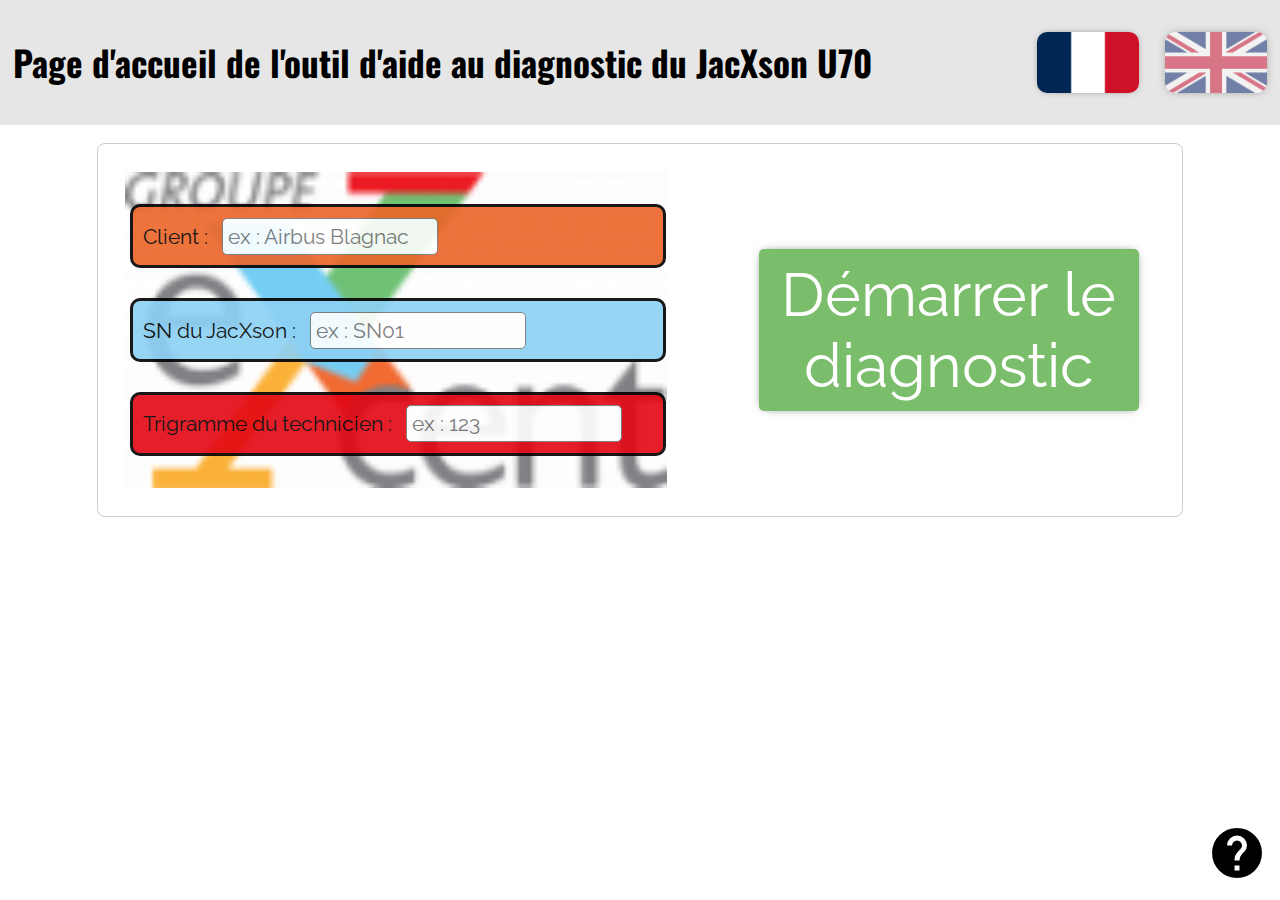
==== Home_Page/page_accueil_FR.html @ 1f2d60be "Add files via upload" ====
<!DOCTYPE html> 

<html lang="fr"> 
    <head> 
        <meta charset="utf-8"> 
        <title>Page d'accueil</title> <!-- Titre de la page web -->
        <link rel="stylesheet" href="style_page_accueil.css"/> 
        <link href="https://fonts.googleapis.com/icon?family=Material+Icons" rel="stylesheet"> 

    </head>

    <body>

<!-- entête de page -->
        <header> 
            <div class="banner">

                <h1> Page d'accueil de l'outil d'aide au diagnostic du JacXson U70</h1> <!-- Titre dans l'entête -->

                    <a href="page_accueil_FR.html">
                    <img src="Image/drapeau_français.png" alt="Version française" title="Version française" class="active"/> </a>
                    <a href="page_accueil_EN.html">
                    <img src="Image/drapeau_anglais.png" alt="English version" title="English version" class="desactive"/> </a>
            
            </div>
        </header>
<!-- Fin de l'entête de page -->

<!-- Contenue principal (partie centrale de la page) -->
        <main> 
            <br>

            <form action="" method="post"> 
                
                <fieldset>
                    <!-- Case pour renseigner le Client -->
                    <div class="input_one">
                        <label for="Client">Client :</label> <!-- Le texte blanc représente le texte 
                        présent au début de la case -->
                        <input type="text" name="Client" id="Client" 
                        placeholder="ex : Airbus Blagnac" required><br> <!-- Le texte après 
                        "placeholder" est ce qui sera écris dans le fond de la case à remplir  -->
                    </div>
                    <!-- Fin de la case pour renseigner le Client -->

                    <!-- Case pour reinseigner le SN du JacXson -->
                    <div class="input_two">
                        <label for="SN">SN du JacXson :</label> <!-- Le texte blanc représente le texte 
                        présent au début de la case -->
                        <input type="text" name="SN" id="SN" 
                        placeholder="ex : SN01" required><br> <!-- Le texte après 
                        "placeholder" est ce qui sera écris dans le fond de la case à remplir  -->
                    </div>
                    <!-- Fin de la case pour reinseigner le SN du JacXson -->

                    <!-- Case pour renseigner le trigramme du technicien -->
                    <div class="input_three">
                        <label for="Trigramme">Trigramme du technicien :</label> <!-- Le texte blanc 
                        représente le texte présent au début de la case -->
                        <input type="text" name="Trigramme" id="Trigramme" 
                        placeholder="ex : 123" required><br> <!-- Le texte après 
                        "placeholder" est ce qui sera écris dans le fond de la case à remplir  -->
                    </div>
                    <!-- Fin de la case pour renseigner le trigramme du technicien -->
                </fieldset>
            
                <!-- Case pour démarrer le test -->
                <input type="submit" value="Démarrer le diagnostic" /> <!-- Le text après "value" est 
                le text présent dans le bouton pour démarrer le test -->
                <!-- Fin de la case pour démarrer le test -->
            </form>
            
        </main>
<!-- Fin du contenue principal (partie centrale de la page) -->

<!-- Pied de page (Point d'information en bas à droite de la page) -->
        <footer>
            <span class="material-icons tooltip">help
                <span class="tooltip-text">
                <!-- Tout le text ci-dessous est le text qui s'affiche lorsque l'on passe la souris
                 sur le point d'interrogation en bas de bage -->
                Cette page est la page d'accueil de l'outil d'aide au diagnostic pour le JacXson U70. Il est utile lorsque vous devez effectuer un diagnostic depuis votre domicile ou votre lieu de travail avec un client au téléphone.
                Vous devez ici renseigner les trois champs qui sont : le nom du client au bout du fil, le SN du JacXson concerné par ce diagnostic ainsi que votre matricule (ces informations permettront de préremplir le RIN à la fin du diagnostic).
                Une fois ces trois champs renseignés, veuillez cliquer sur "Démarrer le diagnostic". Suite à cela, vous devrez répondre à une suite de questions qui vous permettrons de poser un premier diagnostic.<br>
                <br>
                Si vous avez besoin de plus d'informations sur la façon dont utiliser l'outil d'aide au diagnostic n'hesitez pas à consulter la notice d'utilisation de celui-ci.
                <!-- Fin du text -->
                </span>
            </span>
        </footer>
<!-- Fin du pied de page (Point d'information en bas à droite de la page) --> 

    </body>

</html>
---- Home_Page/style_page_accueil.css ----
@import url('https://fonts.googleapis.com/css2?family=Oswald:wght@400&display=swap');
@import url('https://fonts.googleapis.com/css2?family=Raleway:wght@500&display=swap');

html{
    color : black; /*Couleur de la police*/
}

body{
    margin:0;
}

/*En tête de page*/

header{
    width: 100%;
    background-color: rgb(231,230,230); /*Couleur de la banière*/
}

.banner{
    display: flex;
    align-items: center;         
    justify-content: space-between;  
    width: 98%;
    padding: 1vw;
}

a{
    display:inline-block;
    margin-left:2vw;   
}

h1{
    margin-right: auto;
    font-size: 2.2em;
    white-space: nowrap; /* Empêche le texte de se couper sur plusieurs lignes */
    font-family :'Oswald' ; /*Police d'écriture du titre de la page*/
}

a img{
    display:block;
    width: 8vw;       
    height: auto;
    border: 0px;
    border-radius: 10px;
    box-shadow:0px 0px 10px -5px black; 
}

.active{
    opacity: 100%;
}

.desactive{
    opacity: 50%;
    box-shadow:0px 0px 10px -3px black;
}

img:hover{
    opacity: 0.75;
    box-shadow:0px 0px 10px 3px black;
}

/*Fin en tête de page*/


/*Partie centrale de l'écran*/

form {
    width: 100%;
    max-width: 80%;  
    margin: 0 auto;    
    padding: 30px;
    border: 1px solid #ccc;
    border-radius: 8px;
    position: relative;  
    background-image: url(Image/logo-excent.png);
    background-size: 50%;
    background-repeat: no-repeat;
    background-position: 5% center;
}

fieldset {
    border: none;  
    padding: 0;
    font-family :'Raleway' ; /*Police d'écriture des cases du formulaire*/
}

label {
    font-size: 1.3em;  
    margin-right: 10px; 
    width: 20%;         
}

.input_one{ /*Caractéristiques de la première case du formulaire*/
    margin-top: 3%;
    margin-bottom: 3%;
    border: solid black;
    border-radius: 10px;
    width: 50%;
    padding: 1%;
    background-color: rgb(236,100,39); /*Couleur de la première case*/
    opacity: 90%;
}

.input_two{ /*Caractéristiques de la seconde case du formulaire*/
    margin-top: 3%;
    margin-bottom: 3%;
    border: solid black;
    border-radius: 10px;
    width: 50%;
    padding: 1%;
    background-color: rgb(140,209,245); /*Couleur de la seconde case*/
    opacity: 90%;
}

.input_three{ /*Caractéristiques de la troisième case du formulaire*/
    margin-top: 3%;
    margin-bottom: 3%;
    border: solid black;
    border-radius: 10px;
    width: 50%;
    padding: 1%;
    background-color: rgb(227,6,19); /*Couleur de la troisième case*/
    opacity: 90%;
;
}

input[type="text"] {
    flex-grow: 1;      
    padding: 5px;
    border: 1px solid rgb(118, 118, 118); 
    border-radius: 5px;
    font-size: 1.3em;            
    width: 40%;               
    font-family :'Raleway' ; /*Police d'écriture dans la partie blanche de chaque case du formulaire*/
}

input[type="submit"] { /* Caractéristiques du bouton pour démarrer le test */
    padding: 10px 20px;
    background-color: rgb(122,189,106); /* Couleur de la case pour démarrer le test */
    color: white;
    border: none;
    border-radius: 5px;
    cursor: pointer;
    font-size: 3.8em;         
    position: absolute;       
    top: 50%;                
    transform: translateY(-50%);
    right: 4%;                
    margin-top: center;         
    width: 35%;            
    white-space: pre-line;
    box-shadow:0px 0px 10px -5px black;
    font-family :'Raleway' ; /* Police d'écriture dans la case pour démarrer le test */
}

input[type="submit"]:hover {
    background-color: rgb(106, 178, 82); /* Change la couleur boutton pour démarrer le test au survol de la souris*/
    box-shadow:0px 0px 10px 3px black;
}

.logo{
    opacity: 50%;
    position:relative;
}

/*Fin de la partie centrale de l'écran*/


/*Pied de page (point d'interrogation en bas à droite)*/

footer {
    position: fixed;
    bottom: 1vw;
    right: 1vw;
}

footer .material-icons {
    font-size: 375%;
    cursor: pointer;
    position: relative; 
    color: black; /* Couleur de l'icône "?" */
}

footer .tooltip .tooltip-text {
    position: fixed; 
    top: 50%; 
    left: 50%;
    transform: translate(-50%, -50%); 
    z-index: 1;

    visibility: hidden; 
    width: 600px;
    max-width: 90%; 
    background-color: #333; /* Couleur de fond de la fenêtre apparaissant lorsque l'on survole l'icône "?"*/
    box-shadow:0px 0px 10px -5px black;

    color: white; /* Couleur du texte */
    font-family :'Raleway'; /* Police d'écriture du texte de la fenêtre apparaissant lorsque l'on survole l'icône*/
    text-align: justify;
    font-size: 35%;
    white-space: normal; 

    padding: 2vw;
    border-radius: 5px;
    opacity: 0;
    transition: 0.3s;
}

.tooltip:hover .tooltip-text {
    visibility: visible;
    opacity: 1; 
}

/*Fin du pied de page*/
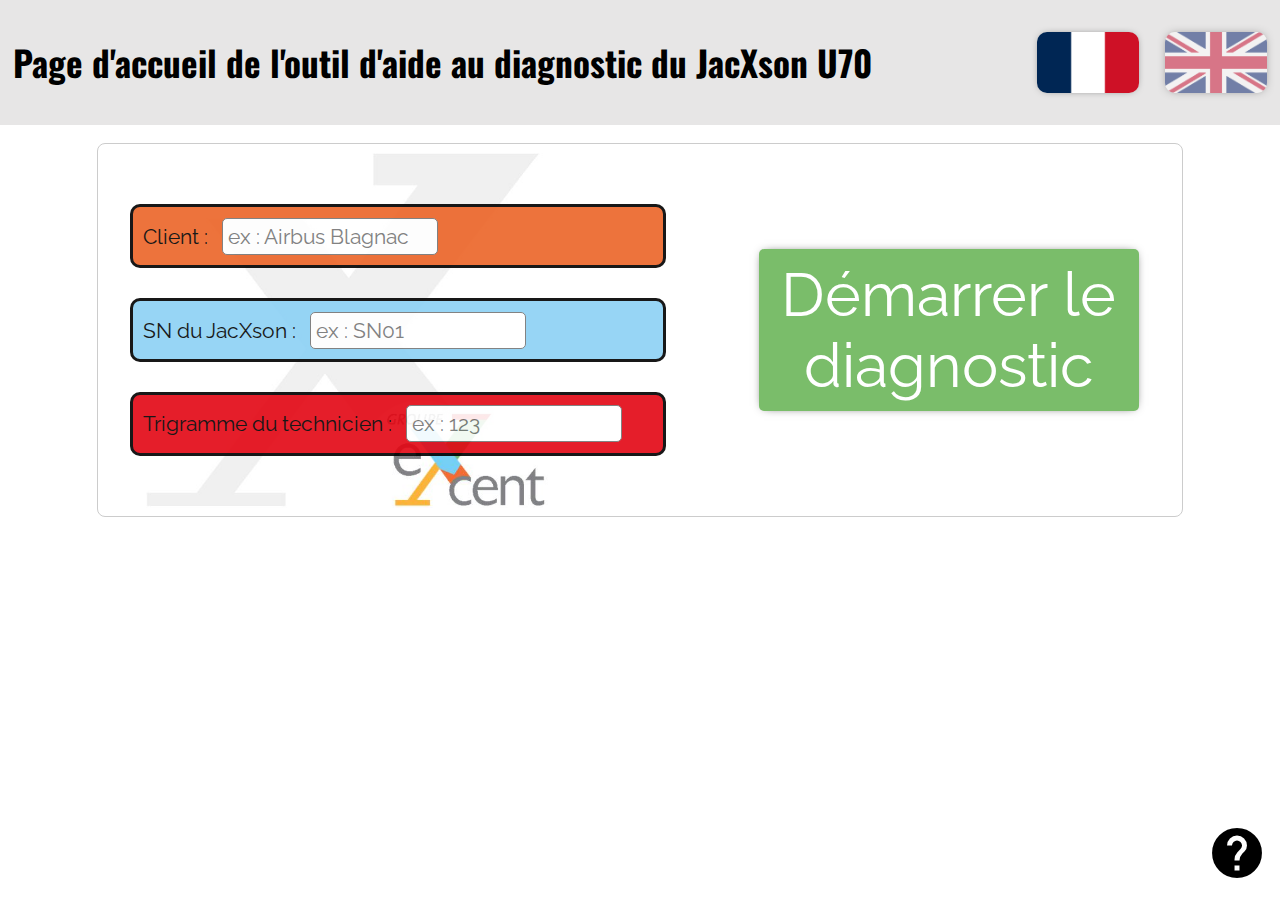
==== commit 6cb30e8e: "Update page_accueil_FR.html" ====
--- a/Home_Page/page_accueil_FR.html
+++ b/Home_Page/page_accueil_FR.html
@@ -80,7 +80,7 @@
                 <!-- Tout le text ci-dessous est le text qui s'affiche lorsque l'on passe la souris
                  sur le point d'interrogation en bas de bage -->
                 Cette page est la page d'accueil de l'outil d'aide au diagnostic pour le JacXson U70. Il est utile lorsque vous devez effectuer un diagnostic depuis votre domicile ou votre lieu de travail avec un client au téléphone.
-                Vous devez ici renseigner les trois champs qui sont : le nom du client au bout du fil, le SN du JacXson concerné par ce diagnostic ainsi que votre matricule (ces informations permettront de préremplir le RIN à la fin du diagnostic).
+                Vous devez ici renseigner les trois champs qui sont : le nom du client au bout du fil, le SN du JacXson concerné par ce diagnostic ainsi que votre trigramme (ces informations permettront de préremplir le RIN à la fin du diagnostic).
                 Une fois ces trois champs renseignés, veuillez cliquer sur "Démarrer le diagnostic". Suite à cela, vous devrez répondre à une suite de questions qui vous permettrons de poser un premier diagnostic.<br>
                 <br>
                 Si vous avez besoin de plus d'informations sur la façon dont utiliser l'outil d'aide au diagnostic n'hesitez pas à consulter la notice d'utilisation de celui-ci.
@@ -92,4 +92,4 @@
 
     </body>
 
-</html>+</html>
--- a/Home_Page/style_page_accueil.css
+++ b/Home_Page/style_page_accueil.css
@@ -72,8 +72,8 @@
     border: 1px solid #ccc;
     border-radius: 8px;
     position: relative;  
-    background-image: url(Image/logo-excent.png);
-    background-size: 50%;
+    background-image: url(Image/logo-excent.JPG);
+    background-size: 40%;
     background-repeat: no-repeat;
     background-position: 5% center;
 }
@@ -211,4 +211,4 @@
     opacity: 1; 
 }
 
-/*Fin du pied de page*/+/*Fin du pied de page*/
